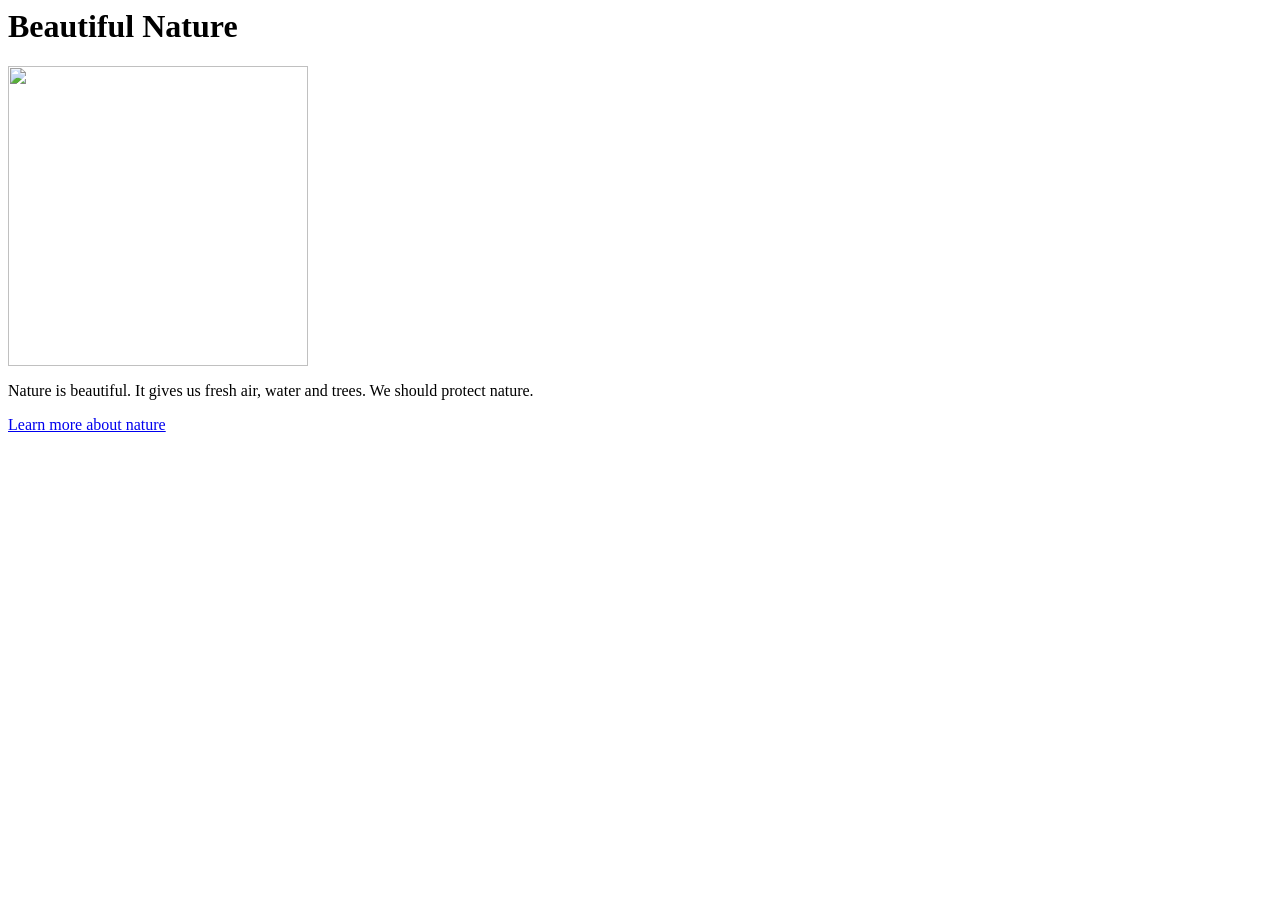
==== frontend/Nature.html @ c6f43b27 "Started frontend" ====
<html>
<body>

<h1>Beautiful Nature</h1>

<img src="https://images.unsplash.com/photo-1470252649378-9c29740c9fa8?w=400" width="300">

<p>Nature is beautiful. It gives us fresh air, water and trees. We should protect nature.</p>

<a href="https://www.nationalgeographic.com/">Learn more about nature</a>

</body>
</html>
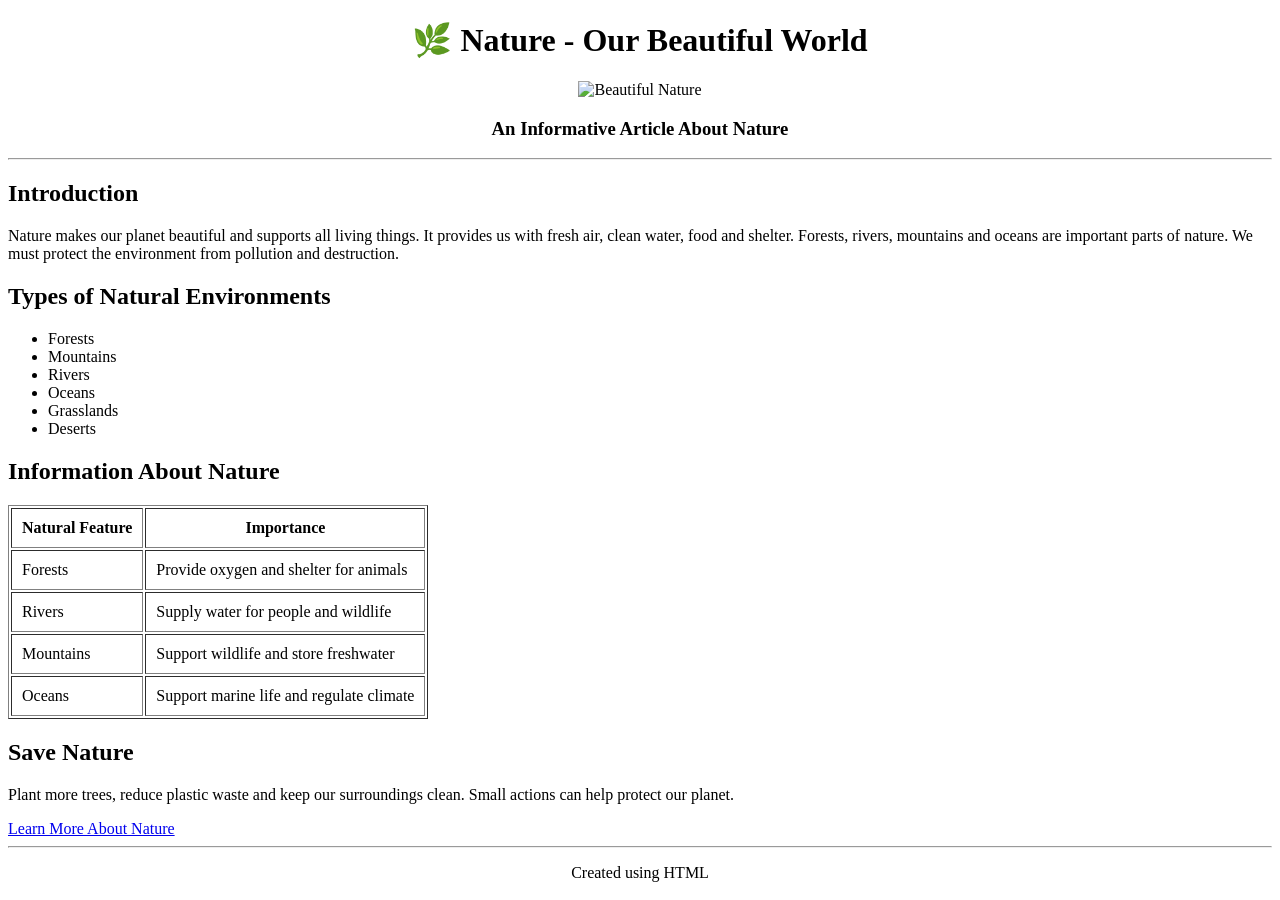
==== commit 17dbe5ef: "created a web page using HTML" ====
--- a/frontend/Nature.html
+++ b/frontend/Nature.html
@@ -1,14 +1,83 @@
 
+<!DOCTYPE html>
 <html>
+<head>
+    <title>Nature - Our Beautiful World</title>
+</head>
 <body>
 
-<h1>Beautiful Nature</h1>
+    <center>
+        <h1>🌿 Nature - Our Beautiful World</h1>
 
-<img src="https://images.unsplash.com/photo-1470252649378-9c29740c9fa8?w=400" width="300">
+        <img src="https://images.unsplash.com/photo-1470252649378-9c29740c9fa8?w=600"
+             width="500" height="300" alt="Beautiful Nature">
 
-<p>Nature is beautiful. It gives us fresh air, water and trees. We should protect nature.</p>
+        <h3>An Informative Article About Nature</h3>
+    </center>
 
-<a href="https://www.nationalgeographic.com/">Learn more about nature</a>
+    <hr>
+
+    <h2>Introduction</h2>
+
+    <p>
+        Nature makes our planet beautiful and supports all living things.
+        It provides us with fresh air, clean water, food and shelter.
+        Forests, rivers, mountains and oceans are important parts of nature.
+        We must protect the environment from pollution and destruction.
+    </p>
+
+    <h2>Types of Natural Environments</h2>
+
+    <ul>
+        <li>Forests</li>
+        <li>Mountains</li>
+        <li>Rivers</li>
+        <li>Oceans</li>
+        <li>Grasslands</li>
+        <li>Deserts</li>
+    </ul>
+
+    <h2>Information About Nature</h2>
+
+    <table border="1" cellpadding="10">
+        <tr>
+            <th>Natural Feature</th>
+            <th>Importance</th>
+        </tr>
+        <tr>
+            <td>Forests</td>
+            <td>Provide oxygen and shelter for animals</td>
+        </tr>
+        <tr>
+            <td>Rivers</td>
+            <td>Supply water for people and wildlife</td>
+        </tr>
+        <tr>
+            <td>Mountains</td>
+            <td>Support wildlife and store freshwater</td>
+        </tr>
+        <tr>
+            <td>Oceans</td>
+            <td>Support marine life and regulate climate</td>
+        </tr>
+    </table>
+
+    <h2>Save Nature</h2>
+
+    <p>
+        Plant more trees, reduce plastic waste and keep our surroundings clean.
+        Small actions can help protect our planet.
+    </p>
+
+    <a href="https://www.nationalgeographic.com/environment">
+        Learn More About Nature
+    </a>
+
+    <hr>
+
+    <center>
+        <p>Created using HTML</p>
+    </center>
 
 </body>
 </html>
